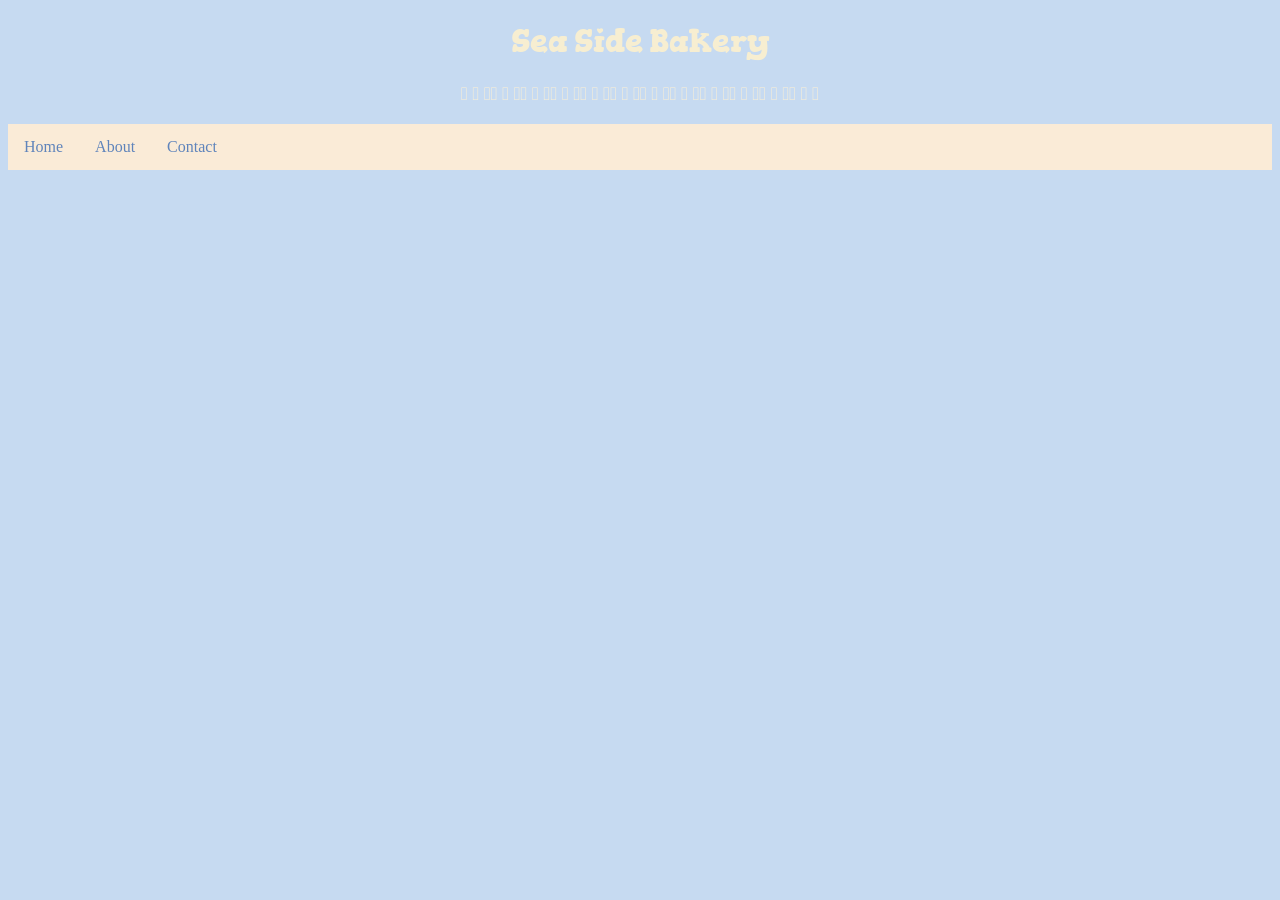
==== about.html @ c5f49c0a "Add files via upload" ====
<!DOCTYPE html>
<html lang="en">
<head>
    <meta charset="UTF-8">
    <meta name="viewport" content="width=device-width, initial-scale=1.0">
    <title>Document</title>
    <link rel="preconnect" href="https://fonts.googleapis.com">
    <link rel="preconnect" href="https://fonts.gstatic.com" crossorigin>
    <link href="https://fonts.googleapis.com/css2?family=Gorditas:wght@400;700&display=swap" rel="stylesheet">
    <link rel="stylesheet" href="style.css">
</head>
<body>
    <h1>Sea Side Bakery</h1>
    <h3>𓆝 𓆟 𓆞𓆝 𓆟 𓆞𓆝 𓆟 𓆞𓆝 𓆟 𓆞𓆝 𓆟 𓆞𓆝 𓆟 𓆞𓆝 𓆟 𓆞𓆝 𓆟 𓆞𓆝 𓆟 𓆞𓆝 𓆟 𓆞𓆝 𓆟 𓆞𓆝 𓆟 𓆞</h3>
    <ul> 
        <li><a href="index.html">Home</a></li>
        <li><a href="about.html">About</a></li>
        <li><a href="">Contact</a></li>
    </ul>
    
</body>
</html>
---- style.css ----
body {
background-color: rgb(198, 218, 241);
text-align: center;
color: rgb(245, 237, 216);
}

h1{
    color:rgb(247, 238, 209);
    font-family: gorditas, gorditas bold ;
}

.gorditas-regular {
    font-family: "Gorditas", serif;
    font-weight: 400;
    font-style: normal;
  }
  
  .gorditas-bold {
    font-family: "Gorditas", serif;
    font-weight: 700;
    font-style: normal;
  }

  .product{
    display: block;

  }

  /*------------------------------------------------------------------------*/

  ul{
    list-style-type: none;
    margin: 0%;
    padding: 0;
    background-color: antiquewhite;
    display:flex;
    justify-content:left;
    position: sticky;
    top: 0;
  }

  ul li a {
    display:block;
    color: rgb(95, 132, 187);
    padding: 14px 16px;
    text-decoration: none;
  }

  ul li a:hover{
    background-color: rgb(250, 225, 243);
  }

  ul li: :last-child{


  }
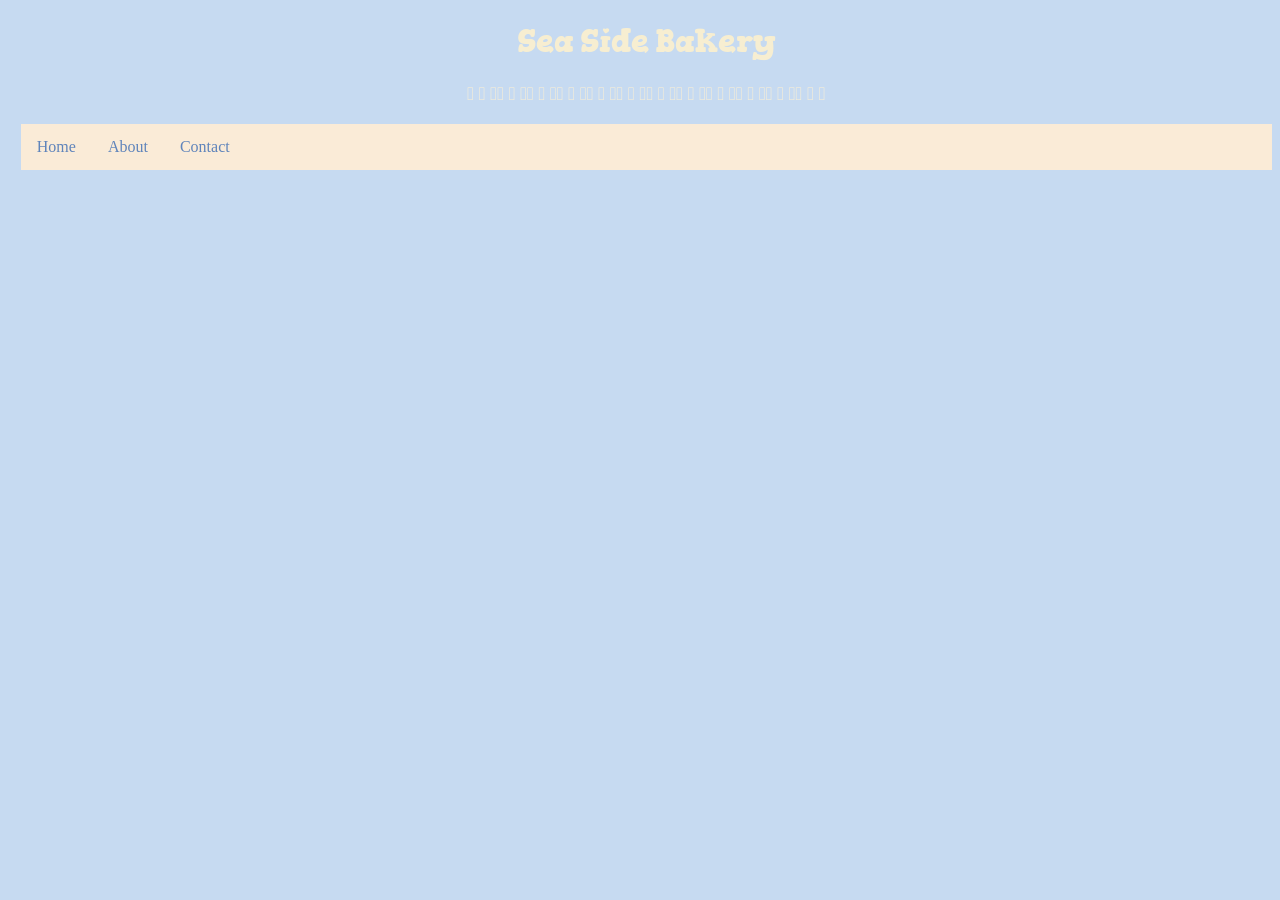
==== commit 48bf650f: "Add files via upload" ====
--- a/about.html
+++ b/about.html
@@ -18,5 +18,7 @@
         <li><a href="">Contact</a></li>
     </ul>
     
+    <H2> </H2>
+<script src="script.js"></script>
 </body>
 </html>
--- a/style.css
+++ b/style.css
@@ -2,8 +2,10 @@
 background-color: rgb(198, 218, 241);
 text-align: center;
 color: rgb(245, 237, 216);
+padding-left: 1%;
 }
 
+/*h1 & font*/
 h1{
     color:rgb(247, 238, 209);
     font-family: gorditas, gorditas bold ;
@@ -21,13 +23,7 @@
     font-style: normal;
   }
 
-  .product{
-    display: block;
-
-  }
-
-  /*------------------------------------------------------------------------*/
-
+  /*Navigation Bar Code*/
   ul{
     list-style-type: none;
     margin: 0%;
@@ -49,8 +45,26 @@
   ul li a:hover{
     background-color: rgb(250, 225, 243);
   }
+  /*Navigation Bar Code END*/
 
-  ul li: :last-child{
+  h2{
+    color: rgb(30, 34, 92);
+  }
 
+  .product{
+    color: rgb(30, 34, 92);
+  }
+  
+  .donuts{
+    display: inline-block;
+
+  }
+
+  .chocolate{
+    display: inline-block;
+}
+
+  .vanilla{
+  display: inline-block;
 
   }
